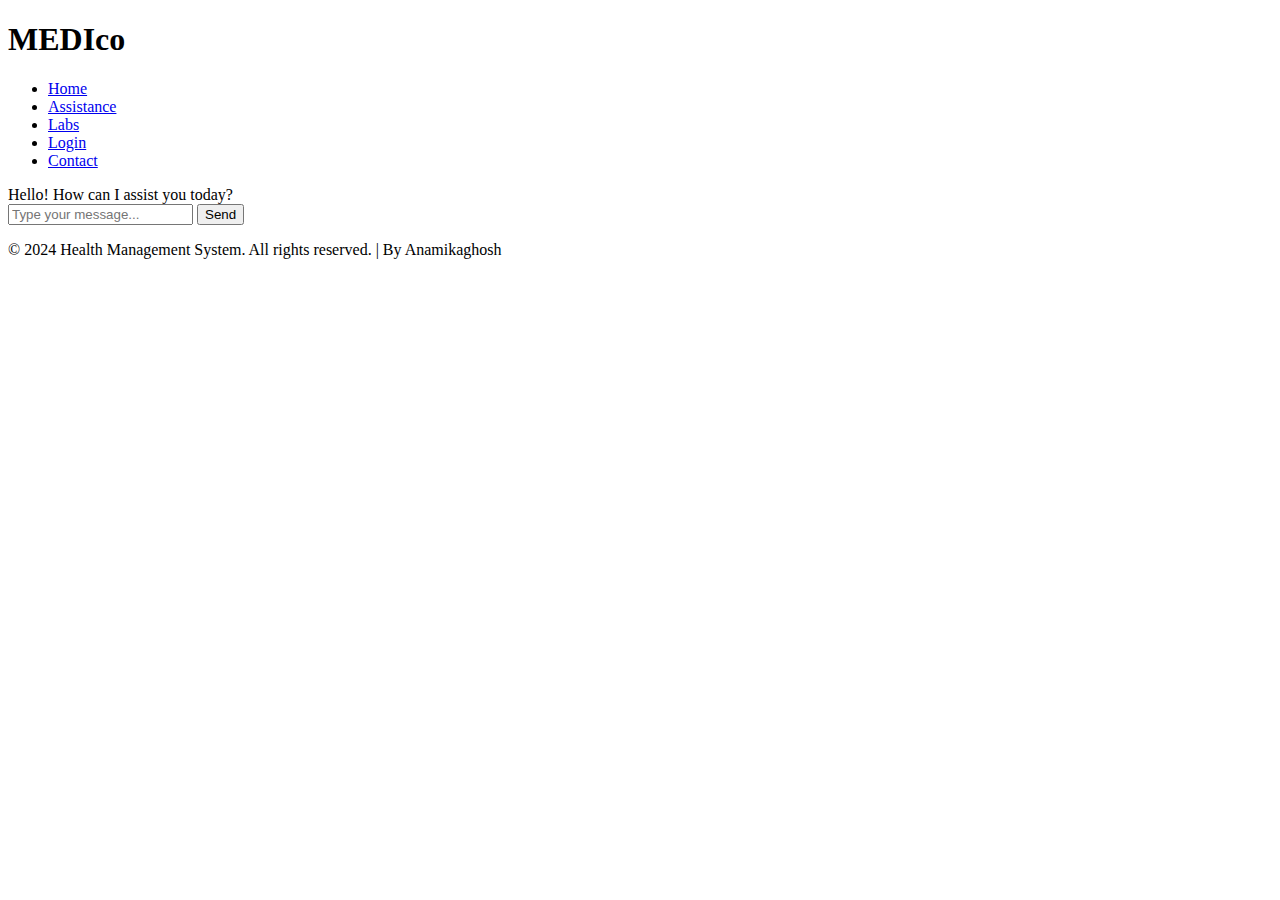
==== assistance.html @ 291f6478 "Update assistance.html" ====
<!DOCTYPE html>
<html lang="en">
<head>
    <meta charset="UTF-8">
    <meta name="viewport" content="width=device-width, initial-scale=1.0">
    <title>Assistance - Health Management System</title>
    <link rel="stylesheet" href="assistance.css">
</head>
<body>
    <header>
        <div class="logo">
            <h1>MEDIco</h1>
        </div>
        <nav>
            <ul>
                <li><a href="index.html">Home</a></li>
                <li><a href="assistance.html">Assistance</a></li>
                <li><a href="labs.html">Labs</a></li>
                <li><a href="login.html">Login</a></li>
                <li><a href="contact.html">Contact</a></li>
            </ul>
        </nav>
    </header>
    <main>
        <section class="chat-container">
            <div class="chat-box" id="chat-box">
                <div class="chat-content" id="chat-content"></div>
                <div class="user-input">
                    <input type="text" id="user-input" placeholder="Type your message...">
                    <button id="send-btn">Send</button>
                </div>
            </div>
        </section>
    </main>
    <footer>
        <p>&copy; 2024 Health Management System. All rights reserved. | By Anamikaghosh</p>
    </footer>
    <script src="script.js"></script>
</body>
</html>
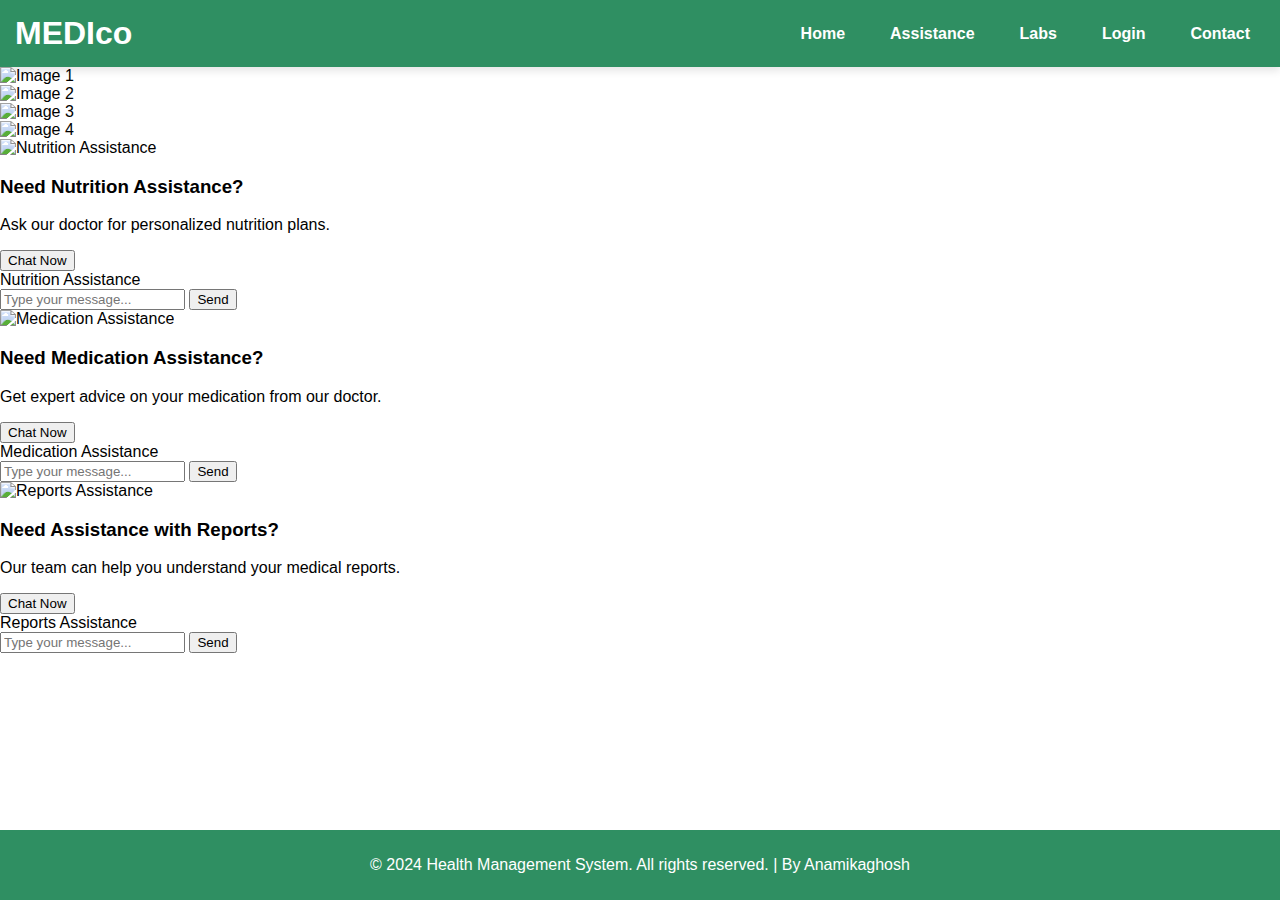
==== commit 4cd22c04: "Update assistance.html" ====
--- a/assistance.html
+++ b/assistance.html
@@ -22,15 +22,70 @@
         </nav>
     </header>
     <main>
-        <section class="chat-container">
-            <div class="chat-box" id="chat-box">
-                <div class="chat-content" id="chat-content"></div>
-                <div class="user-input">
-                    <input type="text" id="user-input" placeholder="Type your message...">
-                    <button id="send-btn">Send</button>
+        
+        <div class="container">
+            <div class="carousel">
+                <div class="carousel-inner">
+                    <div class="carousel-item active">
+                        <img src="image\a1.jpeg" alt="Image 1">
+                    </div>
+                    <div class="carousel-item">
+                        <img src="image\a2.jpeg" alt="Image 2">
+                    </div>
+                    <div class="carousel-item">
+                        <img src="image\a3.jpeg" alt="Image 3">
+                    </div>
+                    <div class="carousel-item">
+                        <img src="image\a4.jpeg" alt="Image 4">
+                    </div>
+                   
                 </div>
             </div>
-        </section>
+    
+        <div class="assistance-section">
+            <div class="assistance-box" id="nutrition-assistance">
+                <img src="image\ass2.jpeg" alt="Nutrition Assistance">
+                <h3>Need Nutrition Assistance?</h3>
+                <p>Ask our doctor for personalized nutrition plans.</p>
+                <button onclick="toggleChat('nutrition-chatbox')">Chat Now</button>
+                <div id="nutrition-chatbox" class="chatbox chatbox-hidden">
+                    <div class="chatbox-header">Nutrition Assistance</div>
+                    <div class="chatbox-content">
+                        <!-- Chat content goes here -->
+                    </div>
+                    <input type="text" placeholder="Type your message...">
+                    <button>Send</button>
+                </div>
+            </div>
+            <div class="assistance-box" id="medication-assistance">
+                <img src="image\ass1.jpeg" alt="Medication Assistance">
+                <h3>Need Medication Assistance?</h3>
+                <p>Get expert advice on your medication from our doctor.</p>
+                <button onclick="toggleChat('medication-chatbox')">Chat Now</button>
+                <div id="medication-chatbox" class="chatbox chatbox-hidden">
+                    <div class="chatbox-header">Medication Assistance</div>
+                    <div class="chatbox-content">
+                        <!-- Chat content goes here -->
+                    </div>
+                    <input type="text" placeholder="Type your message...">
+                    <button>Send</button>
+                </div>
+            </div>
+            <div class="assistance-box" id="reports-assistance">
+                <img src="image\ass3.jpeg" alt="Reports Assistance">
+                <h3>Need Assistance with Reports?</h3>
+                <p>Our team can help you understand your medical reports.</p>
+                <button onclick="toggleChat('reports-chatbox')">Chat Now</button>
+                <div id="reports-chatbox" class="chatbox chatbox-hidden">
+                    <div class="chatbox-header">Reports Assistance</div>
+                    <div class="chatbox-content">
+                        <!-- Chat content goes here -->
+                    </div>
+                    <input type="text" placeholder="Type your message...">
+                    <button>Send</button>
+                </div>
+            </div>
+        </div>
     </main>
     <footer>
         <p>&copy; 2024 Health Management System. All rights reserved. | By Anamikaghosh</p>
--- a/assistance.css
+++ b/assistance.css
@@ -0,0 +1,117 @@
+body {
+    font-family: 'Poppins', sans-serif;
+    margin: 0;
+    padding: 0;
+    display: flex;
+    flex-direction: column;
+    min-height: 100vh; /* Ensure that body takes up the full height of the viewport */
+}
+
+header {
+    background-color: #2f8f62;
+    color: white;
+    padding: 15px;
+    display: flex;
+    justify-content: space-between;
+    align-items: center;
+    box-shadow: 0 4px 8px rgba(0, 0, 0, 0.1);
+}
+
+header .logo h1 {
+    margin: 0;
+    font-family: 'Poppins', sans-serif;
+}
+
+nav ul {
+    list-style-type: none;
+    padding: 0;
+    margin: 0;
+    display: flex;
+    gap: 15px;
+}
+
+nav ul li {
+    display: inline;
+}
+
+nav ul li a {
+    color: white;
+    text-decoration: none;
+    font-weight: bold;
+    padding: 10px 15px;
+    border-radius: 4px;
+    transition: background-color 0.3s ease;
+}
+
+nav ul li a:hover {
+    background-color: #45a049;
+}
+
+.main-container {
+    display: flex;
+    justify-content: center;
+    align-items: center;
+    flex-grow: 1; /* Allow the main container to grow to fill remaining space */
+}
+
+.chat-container {
+    background-color: #fff;
+    width: 80%;
+    max-width: 600px;
+    padding: 20px;
+    border-radius: 8px;
+    box-shadow: 0 4px 8px rgba(0, 0, 0, 0.1);
+    animation: fadeInUp 0.6s ease;
+}
+
+.chat-box {
+    overflow-y: auto;
+    max-height: 300px;
+}
+
+.user-input {
+    display: flex;
+    justify-content: space-between;
+    align-items: center;
+    margin-top: 20px;
+}
+
+.user-input input {
+    flex: 1;
+    padding: 10px;
+    border: 1px solid #ccc;
+    border-radius: 4px;
+}
+
+.user-input button {
+    background-color: #4CAF50;
+    color: white;
+    border: none;
+    padding: 10px 20px;
+    border-radius: 4px;
+    cursor: pointer;
+    transition: background-color 0.3s ease;
+}
+
+.user-input button:hover {
+    background-color: #45a049;
+}
+
+footer {
+    margin-top: auto; /* Push the footer to the bottom */
+    background-color: #2f8f62;
+    color: white;
+    padding: 10px;
+    text-align: center;
+}
+
+@keyframes fadeInUp {
+    from {
+        opacity: 0;
+        transform: translateY(20px);
+    }
+    to {
+        opacity: 1;
+        transform: translateY(0);
+    }
+}
